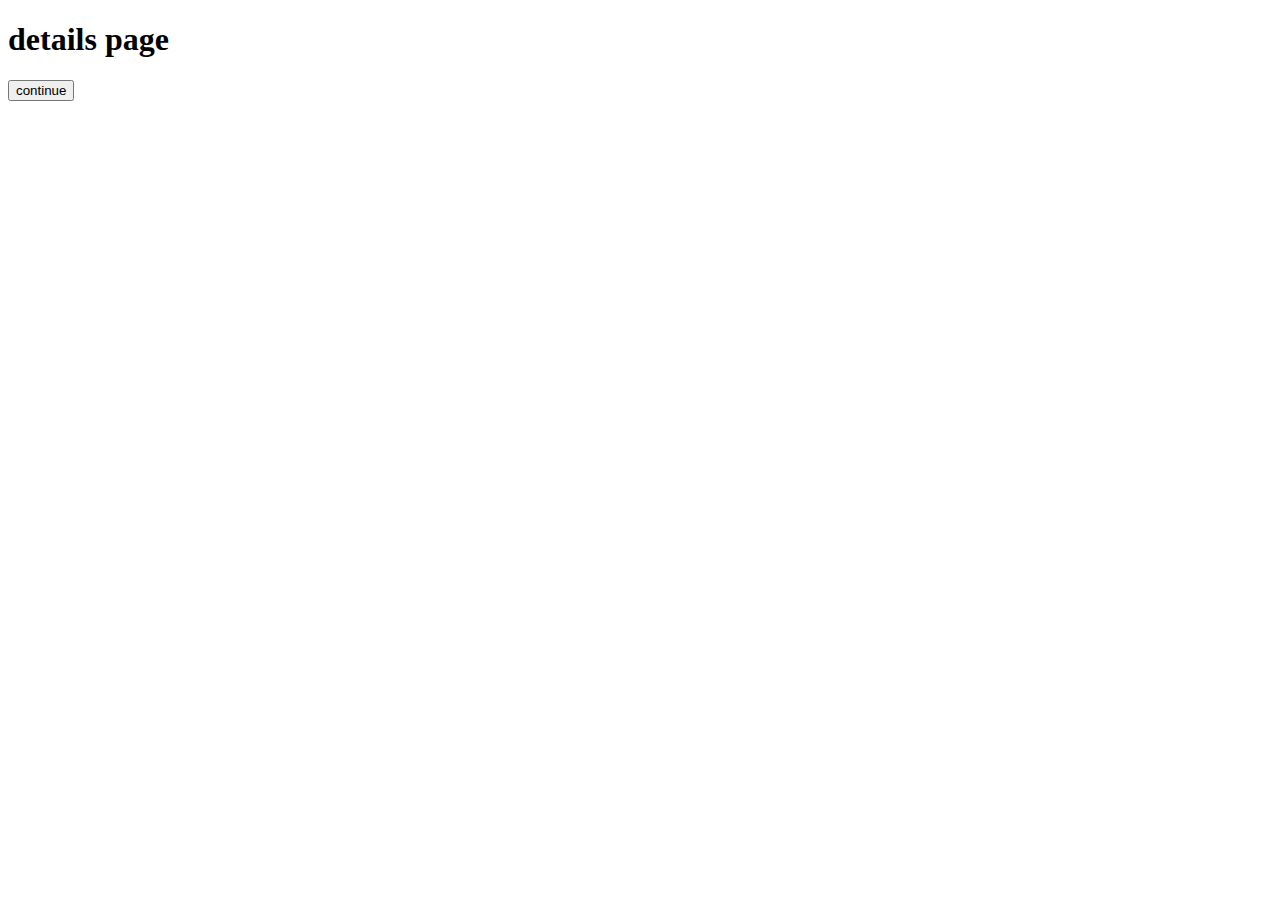
==== showdata.html @ cbdd4694 "Add files via upload" ====
<!DOCTYPE html>
<html lang="en">
<head>
    <meta charset="UTF-8">
    <meta name="viewport" content="width=device-width, initial-scale=1.0">
    <title>Document</title>
</head>
<body>
    <form id="myform" method="post" action="image.html">
        <h1>details page</h1>
        <!-- <input type="text" id="username" placeholder="name"></input> -->
        <!-- <input type="text" id="vid" placeholder="voter id"></input> -->
        <button>continue</button>
    </form>
</body>
</html>
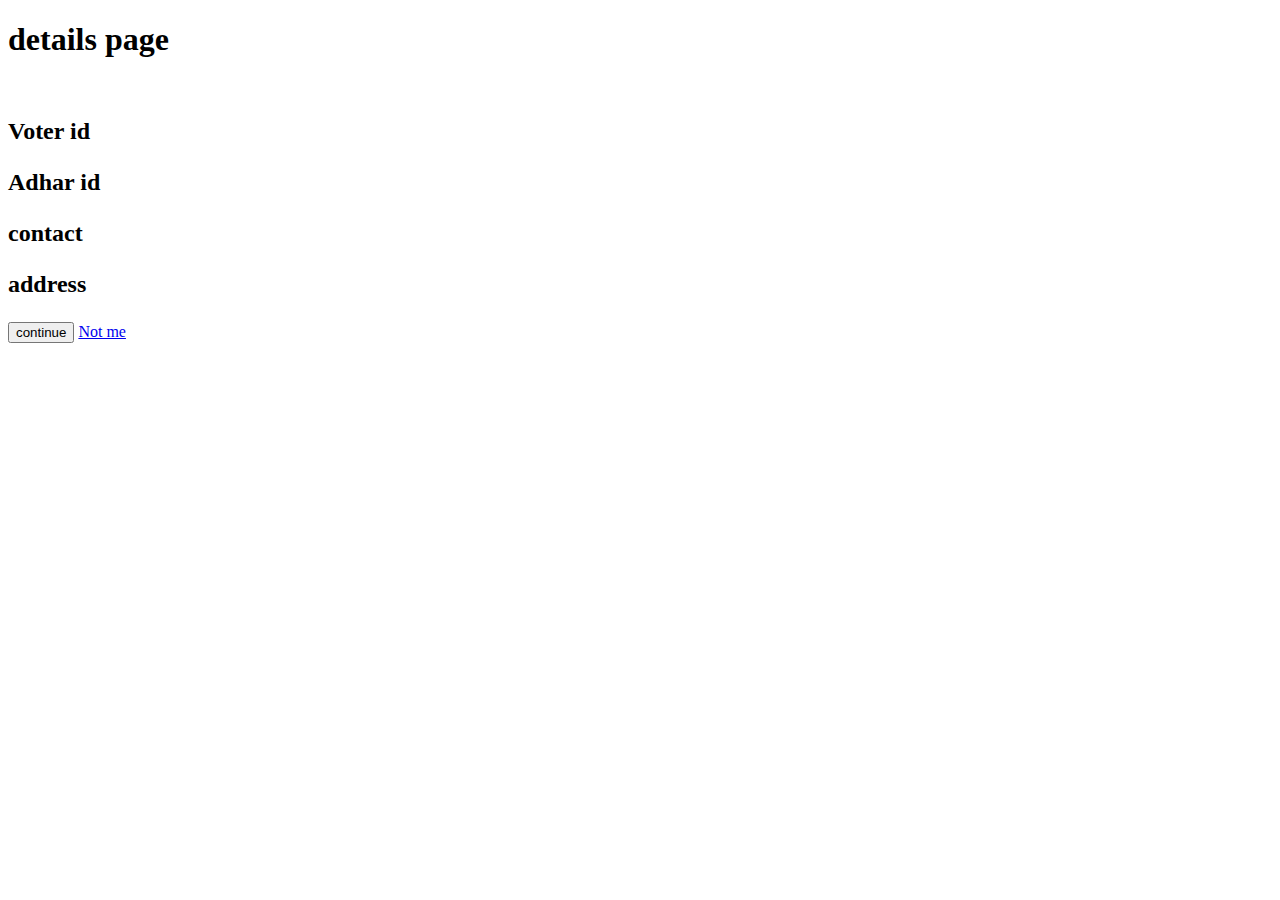
==== commit 86ad7f45: "Add files via upload" ====
--- a/showdata.html
+++ b/showdata.html
@@ -1,16 +1,60 @@
 <!DOCTYPE html>
 <html lang="en">
+
 <head>
     <meta charset="UTF-8">
     <meta name="viewport" content="width=device-width, initial-scale=1.0">
     <title>Document</title>
 </head>
+
 <body>
-    <form id="myform" method="post" action="image.html">
+    <form id="detailsform" method="GET">
         <h1>details page</h1>
-        <!-- <input type="text" id="username" placeholder="name"></input> -->
-        <!-- <input type="text" id="vid" placeholder="voter id"></input> -->
-        <button>continue</button>
+        <br>
+        <h2>Voter id <p id="voter"></p>
+        </h2>
+        <h2>Adhar id <p id="adhar"></p>
+        </h2>
+        <h2>contact <p id="contact"></p>
+        </h2>
+        <h2>address <p id="address"></p>
+        </h2>
+        <button onclick="imagepage()">continue</button>
+        <a href="index.html">Not me</a>
     </form>
+    <script>
+        var url_string = window.location.href;
+        var url = new URL(url_string);
+        var paramValue = url.searchParams.get('vid');
+        // console.log("pa", paramValue);
+        document.getElementById('detailsform').addEventListener('submit', e => {
+            e.preventDefault();
+        })
+        var formData = new FormData();
+        formData.append("voterid", paramValue);
+        fetch('http://voting-back.atwebpages.com/details.php', {
+            method: 'POST',
+            body: formData
+        }).then(response => response.text()).then(response => {
+            console.log(response);
+            if (JSON.parse(response)[0].message === "success") {
+                document.getElementById("voter").innerHTML = JSON.parse(response)[0].voter_id;
+                document.getElementById("adhar").innerHTML = JSON.parse(response)[0].adhar;
+                document.getElementById("contact").innerHTML = JSON.parse(response)[0].contactno;
+                document.getElementById("address").innerHTML = JSON.parse(response)[0].address;
+            }
+            else {
+                console.log("not");
+            }
+
+        })
+            .catch(err => console.log(err));
+
+        function imagepage() {
+            console.log("gfgf");
+            location.href = "image.html?vid=" + paramValue;
+        }
+    </script>
 </body>
+
 </html>